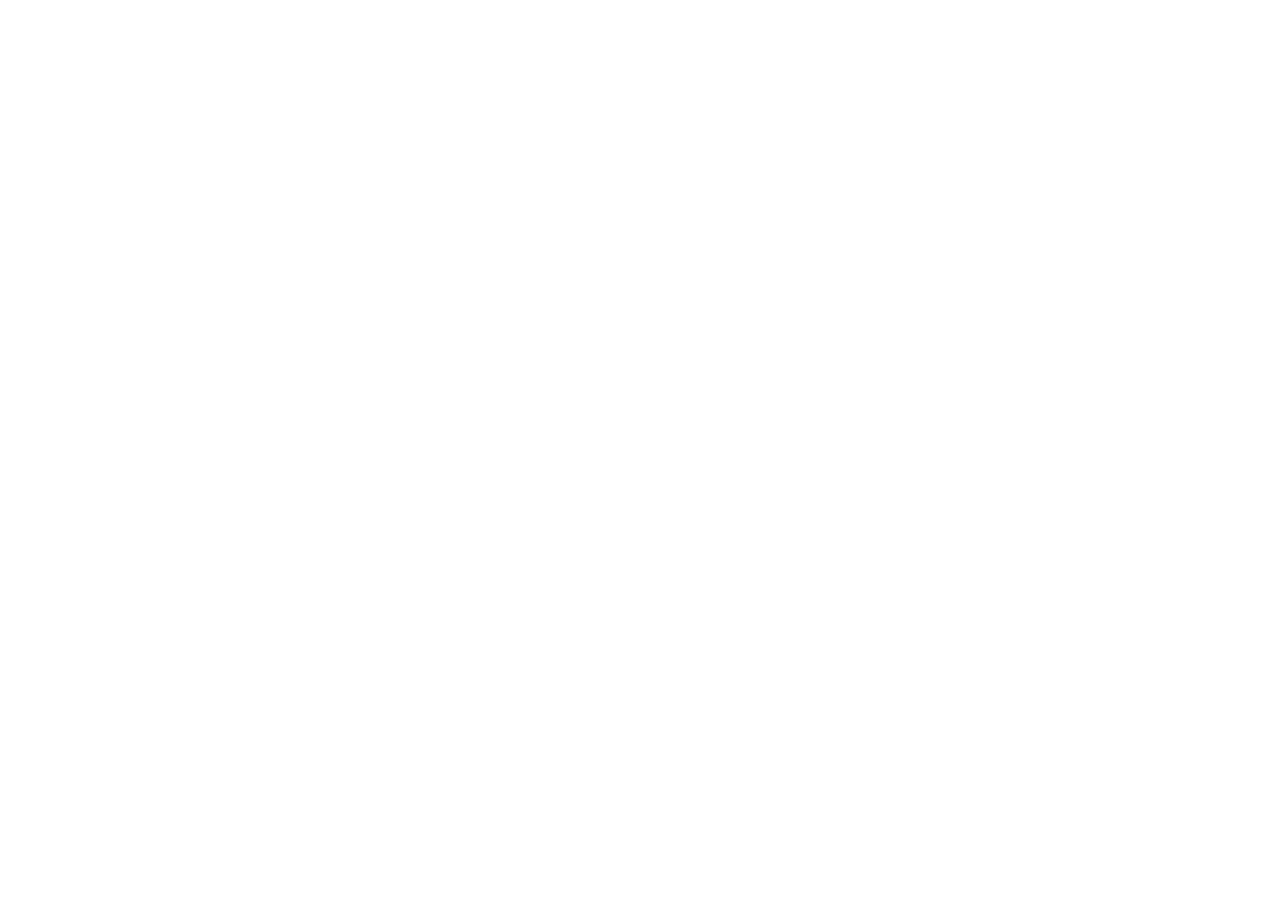
==== index.html @ 9fa0ceb5 "init commit" ====
<!DOCTYPE html>
<html lang="en">
<head>
  <meta charset="UTF-8">
  <meta name="viewport" content="width=device-width, initial-scale=1.0">
  <meta http-equiv="X-UA-Compatible" content="ie=edge">
  <link rel="stylesheet" href="css/main.css"/>
  <script defer src="js/main.js"></script>
  <title>Title</title>
</head>
<body>
  
</body>
</html>
---- css/main.css ----
body {
  font-family: sans-serif;
}
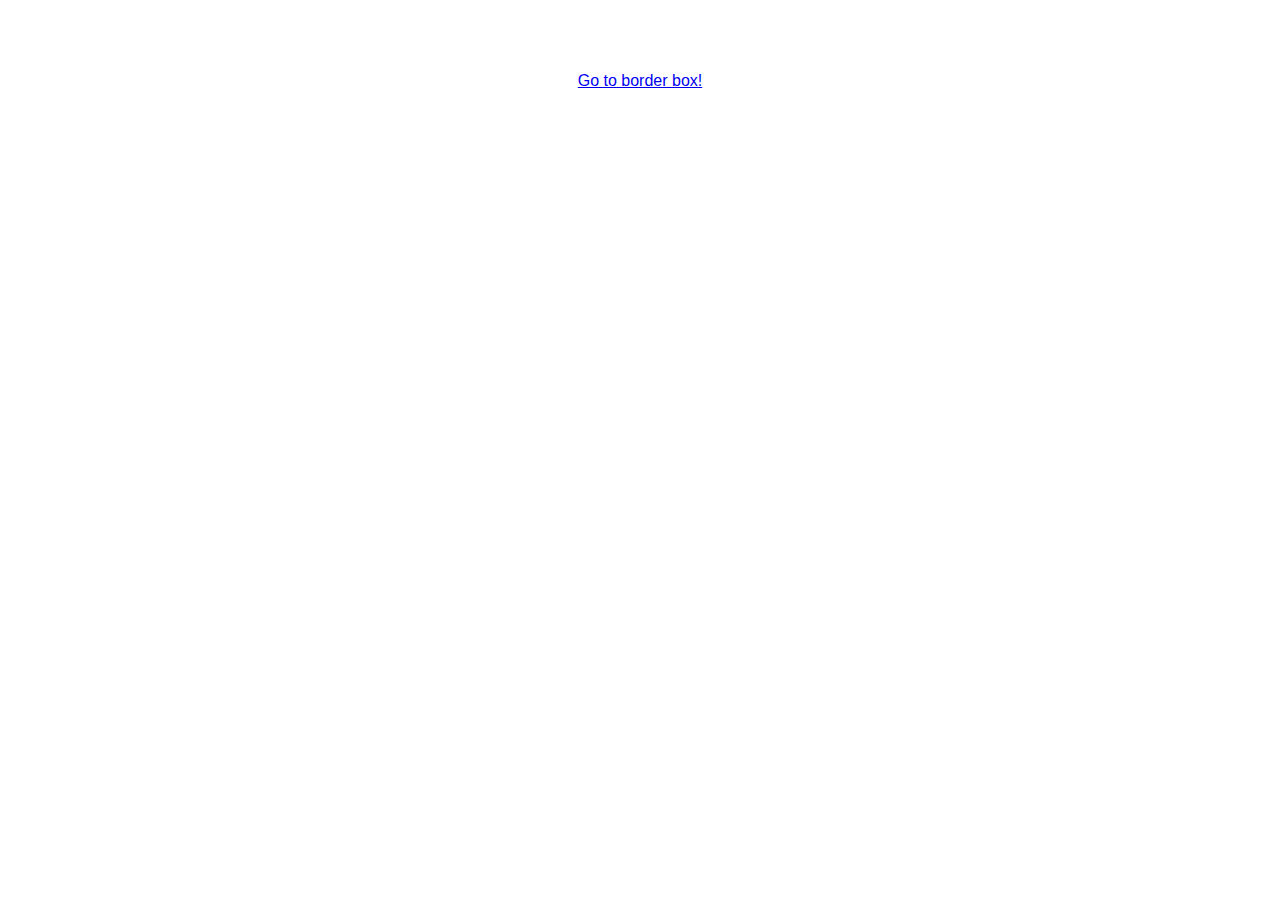
==== commit cb57c4b5: "add border box" ====
--- a/index.html
+++ b/index.html
@@ -1,14 +1,17 @@
 <!DOCTYPE html>
 <html lang="en">
-<head>
-  <meta charset="UTF-8">
-  <meta name="viewport" content="width=device-width, initial-scale=1.0">
-  <meta http-equiv="X-UA-Compatible" content="ie=edge">
-  <link rel="stylesheet" href="css/main.css"/>
-  <script defer src="js/main.js"></script>
-  <title>Title</title>
-</head>
-<body>
-  
-</body>
+  <head>
+    <meta charset="UTF-8" />
+    <meta name="viewport" content="width=device-width, initial-scale=1.0" />
+    <title>Document</title>
+    <link rel="stylesheet" href="css/style.css" />
+  </head>
+  <body>
+    <h1 class="heading">
+      Do cool stuff in css fast!
+    </h1>
+    <main class="main">
+      <a href="./pages/border-box.html">Go to border box!</a>
+    </main>
+  </body>
 </html>
--- a/css/style.css
+++ b/css/style.css
@@ -0,0 +1,59 @@
+html {
+  box-sizing: border-box;
+}
+
+*,
+*::before,
+*::after {
+  box-sizing: inherit;
+}
+
+body {
+  background-color: #3030 3e;
+  font-family: sans-serif;
+  margin: 0;
+  color: white
+}
+
+.heading {
+  height: 72px;
+  padding: 0;
+  margin: 0;
+  display: flex;
+  justify-content: space-evenly;
+  align-items: center;
+}
+
+.main {
+  height: calc(100vh - 72px);
+  width: 100vw;
+  border: 0;
+  padding: 0;
+  display: flex;
+  justify-content: center;
+  flex-direction: row;
+}
+
+.section {
+  width: 45vw;
+  margin: 2.5vw;
+  display: flex;
+  justify-content: start;
+  align-items: center;
+  flex-direction: column;
+}
+
+.codeContainer {
+  box-sizing: content-box;
+  width: 40ch;
+  padding: 3ch;
+  border-radius: 7px;
+  background-color: lightsteelblue;
+  font-size: 15px;
+  color: black;
+}
+
+.code {
+  font-family: "Cascadia Mono", "Cascadia Mono PL", Monaco, Menlo,
+    SFMono-Regular, Consolas, "Droid Sans Mono", monospace;
+}
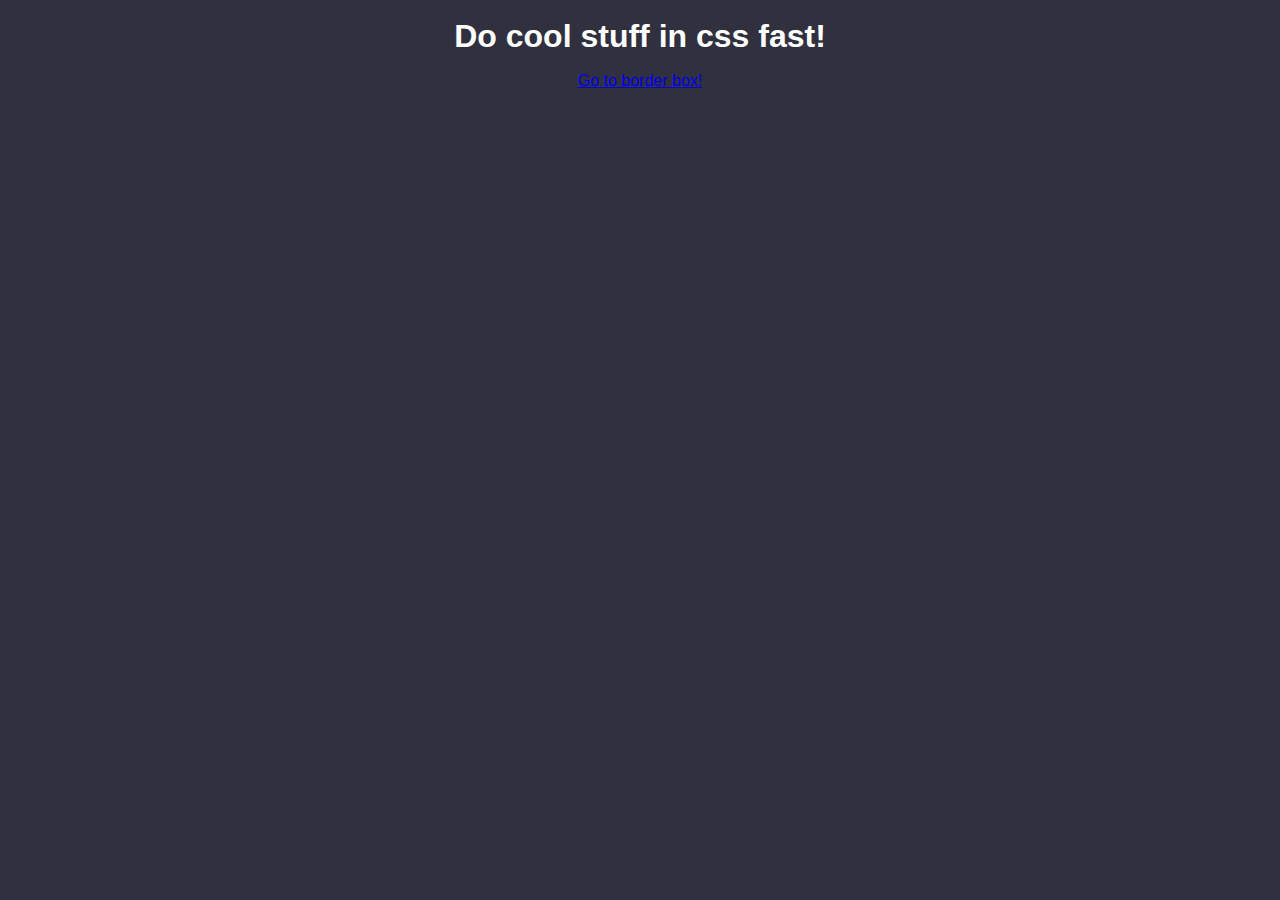
==== commit ff226ab2: "build border box example" ====
--- a/index.html
+++ b/index.html
@@ -3,7 +3,7 @@
   <head>
     <meta charset="UTF-8" />
     <meta name="viewport" content="width=device-width, initial-scale=1.0" />
-    <title>Document</title>
+    <title></title>
     <link rel="stylesheet" href="css/style.css" />
   </head>
   <body>
--- a/css/style.css
+++ b/css/style.css
@@ -9,7 +9,7 @@
 }
 
 body {
-  background-color: #3030 3e;
+  background-color: #30303e;
   font-family: sans-serif;
   margin: 0;
   color: white
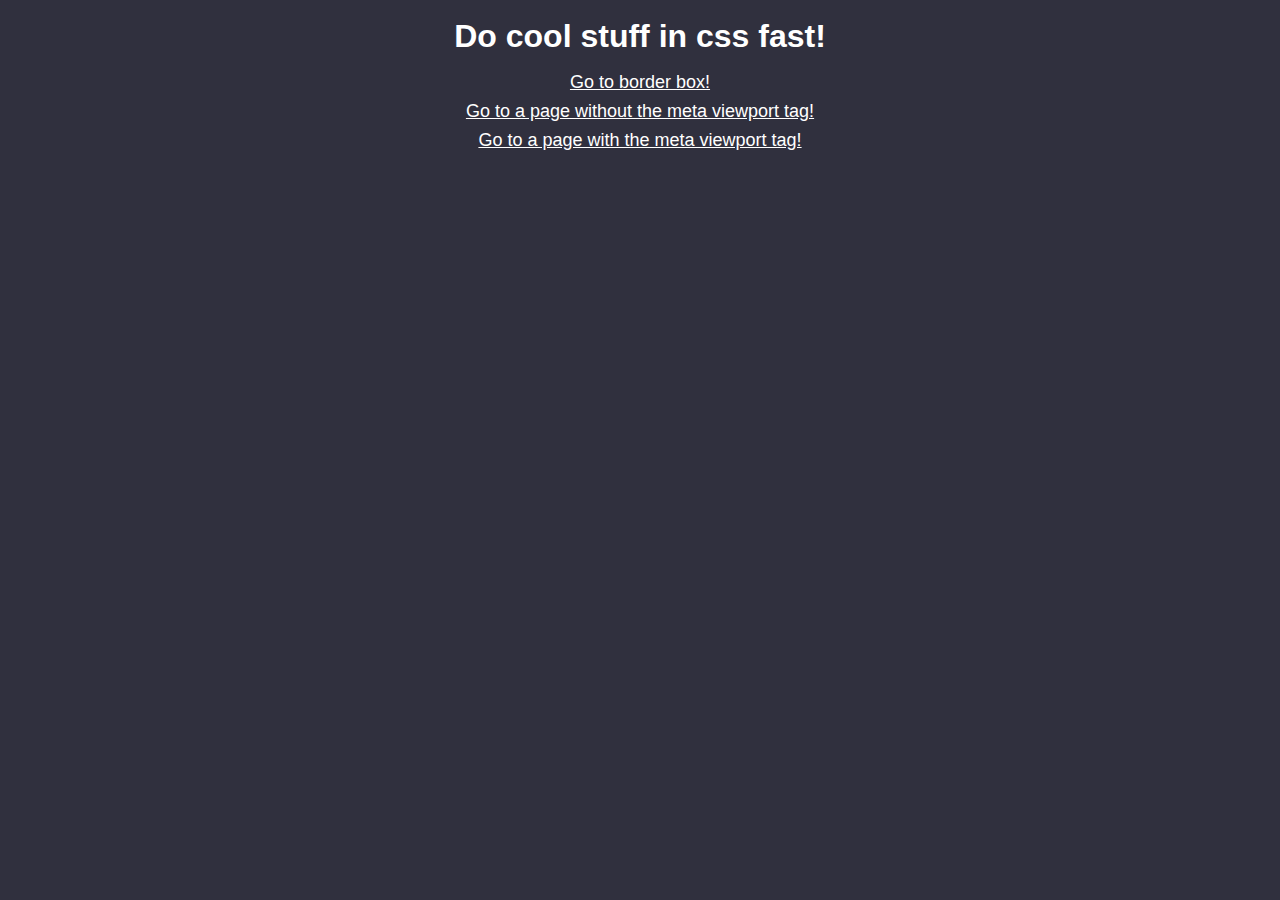
==== commit 4a6a279c: "add viewport content" ====
--- a/index.html
+++ b/index.html
@@ -3,15 +3,21 @@
   <head>
     <meta charset="UTF-8" />
     <meta name="viewport" content="width=device-width, initial-scale=1.0" />
-    <title></title>
+    <title>Make Cool CSS Things Happen Quick</title>
     <link rel="stylesheet" href="css/style.css" />
   </head>
   <body>
     <h1 class="heading">
       Do cool stuff in css fast!
     </h1>
-    <main class="main">
+    <main class="main col-container">
       <a href="./pages/border-box.html">Go to border box!</a>
+      <a href="./pages/viewport-none.html">
+        Go to a page without the meta viewport tag!
+      </a>
+      <a href="./pages/viewport.html">
+        Go to a page with the meta viewport tag!
+      </a>
     </main>
   </body>
 </html>
--- a/css/style.css
+++ b/css/style.css
@@ -53,7 +53,24 @@
   color: black;
 }
 
+.col-container {
+  display: flex;
+  flex-direction: column;
+  justify-content: flex-start;
+  align-items: center;
+  gap: 8px;
+}
+
 .code {
   font-family: "Cascadia Mono", "Cascadia Mono PL", Monaco, Menlo,
     SFMono-Regular, Consolas, "Droid Sans Mono", monospace;
 }
+
+a {
+  color: white;
+  font-size: 18px;
+}
+
+a:visited {
+  color: white;
+}